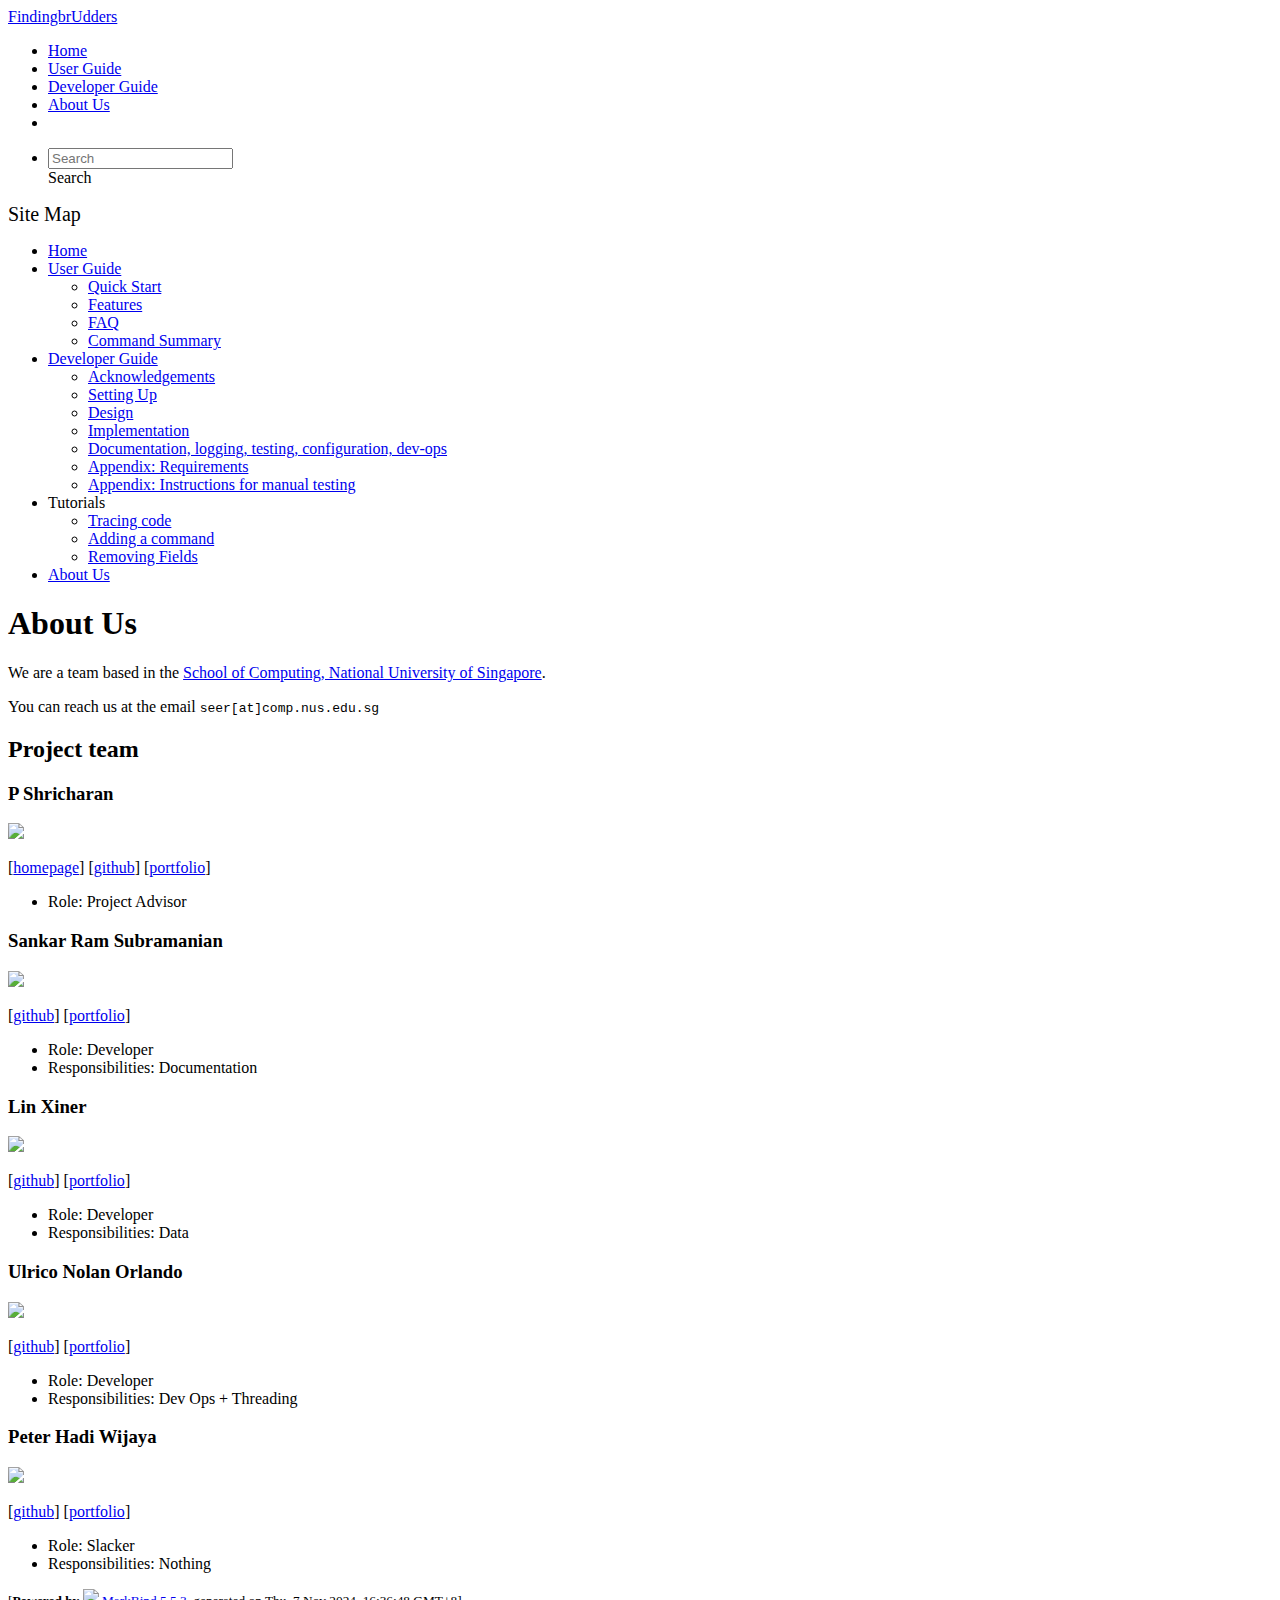
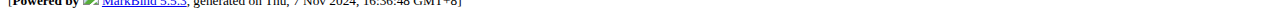
==== AboutUs.html @ 8404627a "deploy: 1d70a791e7fc27157421ce0ff9cf5e7faf358258" ====
<!DOCTYPE html>
<html>
<head>
    <meta charset="utf-8">
    <meta http-equiv="X-UA-Compatible" content="IE=edge">
    <meta name="generator" content="MarkBind 5.5.3">
    <meta name="viewport" content="width=device-width, initial-scale=1"><title>FindingbrUdders - About Us - AddressBook Level-3</title> <link rel="stylesheet" href="/tp/markbind/css/bootstrap.min.css"> <link rel="stylesheet" href="/tp/markbind/fontawesome/css/all.min.css"> <link rel="stylesheet" href="/tp/markbind/glyphicons/css/bootstrap-glyphicons.min.css"><link rel="stylesheet" href="/tp/markbind/css/codeblock-light.min.css"><link rel="stylesheet" href="/tp/markbind/css/markbind.min.css"><link rel="stylesheet" href="/tp/plugins/markbind-plugin-anchors/markbind-plugin-anchors.css"><link rel="stylesheet" href="/tp/plugins/markbind-plugin-tree/markbind-plugin-tree.css">
    
  <link rel="stylesheet" href="/tp/stylesheets/main.css">
<link rel="icon" href="/tp/images/SeEduLogo.png"></head>
<script>
  const baseUrl = '/tp'
</script>
<body >
<div id="app" data-server-rendered="true"><header sticky=""><div data-v-7c0fd418><nav class="navbar navbar-expand-md d-print-none navbar-dark bg-dark" data-v-7c0fd418><div class="container-fluid" data-v-7c0fd418><div class="navbar-left" data-v-7c0fd418><a href="/tp/index.html" title="Home" class="navbar-brand" data-v-7c0fd418>FindingbrUdders</a></div> <div class="navbar-default" data-v-7c0fd418><ul class="navbar-nav me-auto mt-2 mt-lg-0" data-v-7c0fd418> <li data-v-7c0fd418><a href="/tp/index.html" class="nav-link" data-v-7c0fd418>Home</a></li> <li data-v-7c0fd418><a href="/tp/UserGuide.html" class="nav-link" data-v-7c0fd418>User Guide</a></li> <li data-v-7c0fd418><a href="/tp/DeveloperGuide.html" class="nav-link" data-v-7c0fd418>Developer Guide</a></li> <li data-v-7c0fd418><a href="/tp/AboutUs.html" class="nav-link" data-v-7c0fd418>About Us</a></li> <li data-v-7c0fd418><a href="https://github.com/se-edu/addressbook-level3" target="_blank" class="nav-link" data-v-7c0fd418><span data-v-7c0fd418><span aria-hidden="true" class="fab fa-github" data-v-7c0fd418></span></span></a></li></ul></div> <ul class="navbar-nav navbar-right" data-v-7c0fd418><li data-v-7c0fd418><form class="navbar-form" data-v-7c0fd418><div class="dropdown" style="position:relative;" data-v-4f6e9aec><input data-bs-toggle="dropdown" type="text" placeholder="Search" autocomplete="off" value="" class="form-control" data-v-4f6e9aec> <div class="form-control placeholder-div-hidden" data-v-4f6e9aec>
      Search
    </div> <ul class="dropdown-menu search-dropdown-menu dropdown-menu-hidden dropdown-menu-end" data-v-4f6e9aec></ul></div></form></li></ul></div></nav> <div class="lower-navbar-container" style="display:none;" data-v-7c0fd418><!----> <!----></div></div></header> <div id="flex-body"><nav id="site-nav" data-v-e6005420><div class="site-nav-top" data-v-e6005420><div class="fw-bold mb-2" style="font-size:1.25rem;" data-v-e6005420>Site Map</div></div> <div class="nav-component slim-scroll" data-v-e6005420><div class="site-nav-root"><ul class="site-nav-list site-nav-list-root" data-v-e6005420><li data-v-e6005420><div onclick="handleSiteNavClick(this)" class="site-nav-default-list-item site-nav-list-item-0" data-v-e6005420><a href="/tp/index.html" data-v-e6005420>Home</a></div></li> <li data-v-e6005420><div onclick="handleSiteNavClick(this)" class="site-nav-default-list-item site-nav-list-item-0" data-v-e6005420><a href="/tp/UserGuide.html" data-v-e6005420>User Guide</a> <div class="site-nav-dropdown-btn-container" data-v-e6005420><i onclick="handleSiteNavClick(this.parentNode.parentNode, false); event.stopPropagation();" class="site-nav-dropdown-btn-icon site-nav-rotate-icon" data-v-e6005420><span aria-hidden="true" class="glyphicon glyphicon-menu-down" data-v-e6005420></span></i></div></div><ul class="site-nav-dropdown-container site-nav-dropdown-container-open site-nav-list" data-v-e6005420><li data-v-e6005420><div onclick="handleSiteNavClick(this)" class="site-nav-default-list-item site-nav-list-item-1" data-v-e6005420><a href="/tp/UserGuide.html#quick-start" data-v-e6005420>Quick Start</a></div></li> <li data-v-e6005420><div onclick="handleSiteNavClick(this)" class="site-nav-default-list-item site-nav-list-item-1" data-v-e6005420><a href="/tp/UserGuide.html#features" data-v-e6005420>Features</a></div></li> <li data-v-e6005420><div onclick="handleSiteNavClick(this)" class="site-nav-default-list-item site-nav-list-item-1" data-v-e6005420><a href="/tp/UserGuide.html#faq" data-v-e6005420>FAQ</a></div></li> <li data-v-e6005420><div onclick="handleSiteNavClick(this)" class="site-nav-default-list-item site-nav-list-item-1" data-v-e6005420><a href="/tp/UserGuide.html#faq" data-v-e6005420>Command Summary</a></div></li></ul></li> <li data-v-e6005420><div onclick="handleSiteNavClick(this)" class="site-nav-default-list-item site-nav-list-item-0" data-v-e6005420><a href="/tp/DeveloperGuide.html" data-v-e6005420>Developer Guide</a> <div class="site-nav-dropdown-btn-container" data-v-e6005420><i onclick="handleSiteNavClick(this.parentNode.parentNode, false); event.stopPropagation();" class="site-nav-dropdown-btn-icon site-nav-rotate-icon" data-v-e6005420><span aria-hidden="true" class="glyphicon glyphicon-menu-down" data-v-e6005420></span></i></div></div><ul class="site-nav-dropdown-container site-nav-dropdown-container-open site-nav-list" data-v-e6005420><li data-v-e6005420><div onclick="handleSiteNavClick(this)" class="site-nav-default-list-item site-nav-list-item-1" data-v-e6005420><a href="/tp/DeveloperGuide.html#acknowledgements" data-v-e6005420>Acknowledgements</a></div></li> <li data-v-e6005420><div onclick="handleSiteNavClick(this)" class="site-nav-default-list-item site-nav-list-item-1" data-v-e6005420><a href="/tp/DeveloperGuide.html#setting-up-getting-started" data-v-e6005420>Setting Up</a></div></li> <li data-v-e6005420><div onclick="handleSiteNavClick(this)" class="site-nav-default-list-item site-nav-list-item-1" data-v-e6005420><a href="/tp/DeveloperGuide.html#design" data-v-e6005420>Design</a></div></li> <li data-v-e6005420><div onclick="handleSiteNavClick(this)" class="site-nav-default-list-item site-nav-list-item-1" data-v-e6005420><a href="/tp/DeveloperGuide.html#implementation" data-v-e6005420>Implementation</a></div></li> <li data-v-e6005420><div onclick="handleSiteNavClick(this)" class="site-nav-default-list-item site-nav-list-item-1" data-v-e6005420><a href="/tp/DeveloperGuide.html#documentation-logging-testing-configuration-dev-ops" data-v-e6005420>Documentation, logging, testing, configuration, dev-ops</a></div></li> <li data-v-e6005420><div onclick="handleSiteNavClick(this)" class="site-nav-default-list-item site-nav-list-item-1" data-v-e6005420><a href="/tp/DeveloperGuide.html#appendix-requirements" data-v-e6005420>Appendix: Requirements</a></div></li> <li data-v-e6005420><div onclick="handleSiteNavClick(this)" class="site-nav-default-list-item site-nav-list-item-1" data-v-e6005420><a href="/tp/DeveloperGuide.html#appendix-instructions-for-manual-testing" data-v-e6005420>Appendix: Instructions for manual testing</a></div></li></ul></li> <li data-v-e6005420><div onclick="handleSiteNavClick(this)" class="site-nav-default-list-item site-nav-list-item-0" data-v-e6005420>Tutorials

<div class="site-nav-dropdown-btn-container" data-v-e6005420><i onclick="handleSiteNavClick(this.parentNode.parentNode, false); event.stopPropagation();" class="site-nav-dropdown-btn-icon" data-v-e6005420><span aria-hidden="true" class="glyphicon glyphicon-menu-down" data-v-e6005420></span></i></div></div><ul class="site-nav-dropdown-container site-nav-list" data-v-e6005420><li data-v-e6005420><div onclick="handleSiteNavClick(this)" class="site-nav-default-list-item site-nav-list-item-1" data-v-e6005420><a href="/tp/tutorials/TracingCode.html" data-v-e6005420>Tracing code</a></div></li> <li data-v-e6005420><div onclick="handleSiteNavClick(this)" class="site-nav-default-list-item site-nav-list-item-1" data-v-e6005420><a href="/tp/tutorials/AddRemark.html" data-v-e6005420>Adding a command</a></div></li> <li data-v-e6005420><div onclick="handleSiteNavClick(this)" class="site-nav-default-list-item site-nav-list-item-1" data-v-e6005420><a href="/tp/tutorials/RemovingFields.html" data-v-e6005420>Removing Fields</a></div></li></ul></li> <li data-v-e6005420><div onclick="handleSiteNavClick(this)" class="site-nav-default-list-item site-nav-list-item-0" data-v-e6005420><a href="/tp/AboutUs.html" data-v-e6005420>About Us</a></div></li> <!----></ul></div></div> <!----></nav> <div id="content-wrapper"><h1 id="about-us">About Us<a href="#about-us" onclick="event.stopPropagation()" class="fa fa-anchor"></a></h1> <p>We are a team based in the <a href="http://www.comp.nus.edu.sg">School of Computing, National University of Singapore</a>.</p> <p>You can reach us at the email <code class="hljs inline no-lang">seer[at]comp.nus.edu.sg</code></p> <h2 id="project-team">Project team<a href="#project-team" onclick="event.stopPropagation()" class="fa fa-anchor"></a></h2> <h3 id="p-shricharan">P Shricharan<a href="#p-shricharan" onclick="event.stopPropagation()" class="fa fa-anchor"></a></h3> <img src="/tp/images/psh12320.png" width="200px"> <p>[<a href="http://www.comp.nus.edu.sg/~damithch">homepage</a>]
[<a href="https://github.com/psh12320">github</a>]
[<a href="/tp/team/AboutUs.html">portfolio</a>]</p> <ul><li>Role: Project Advisor</li></ul> <h3 id="sankar-ram-subramanian">Sankar Ram Subramanian<a href="#sankar-ram-subramanian" onclick="event.stopPropagation()" class="fa fa-anchor"></a></h3> <img src="/tp/images/marraknas.png" width="200px"> <p>[<a href="http://github.com/marraknas">github</a>]
[<a href="/tp/team/johndoe.html">portfolio</a>]</p> <ul><li>Role: Developer</li> <li>Responsibilities: Documentation</li></ul> <h3 id="lin-xiner">Lin Xiner<a href="#lin-xiner" onclick="event.stopPropagation()" class="fa fa-anchor"></a></h3> <img src="/tp/images/xinghuajulia.png" width="200px"> <p>[<a href="http://github.com/xinghuajulia">github</a>] [<a href="/tp/team/johndoe.html">portfolio</a>]</p> <ul><li>Role: Developer</li> <li>Responsibilities: Data</li></ul> <h3 id="ulrico-nolan-orlando">Ulrico Nolan Orlando<a href="#ulrico-nolan-orlando" onclick="event.stopPropagation()" class="fa fa-anchor"></a></h3> <img src="/tp/images/ulricolo7.png" width="200px"> <p>[<a href="http://github.com/ulricolo7">github</a>]
[<a href="/tp/team/johndoe.html">portfolio</a>]</p> <ul><li>Role: Developer</li> <li>Responsibilities: Dev Ops + Threading</li></ul> <h3 id="peter-hadi-wijaya">Peter Hadi Wijaya<a href="#peter-hadi-wijaya" onclick="event.stopPropagation()" class="fa fa-anchor"></a></h3> <img src="/tp/images/peterhw963.png" width="200px"> <p>[<a href="http://github.com/PeterHW963">github</a>]
[<a href="/tp/team/johndoe.html">portfolio</a>]</p> <ul><li>Role: Slacker</li> <li>Responsibilities: Nothing</li></ul></div> <nav id="page-nav" data-v-e6005420><div class="nav-component slim-scroll" data-v-e6005420></div> <!----></nav> <div aria-hidden="true" class="scroll-top-button fa-lg d-print-none" style="display:none;bottom:2%;right:2%;position:fixed;"><i class="fas fa-arrow-circle-up"></i></div></div> <footer><div class="text-center"><small>[<span><strong>Powered by</strong></span> <img src="https://markbind.org/favicon.ico" width="30"> <a href="https://markbind.org/">MarkBind 5.5.3</a>, generated on Thu, 7 Nov 2024, 16:36:48 GMT+8]</small></div></footer></div>
</body><script src="/tp/markbind/js/bootstrap-utility.min.js"></script>
<script src="/tp/markbind/js/polyfill.min.js"></script>
<script src="/tp/markbind/js/vue.min.js"></script>
<script src="/tp/markbind/js/markbind.min.js"></script>
<script src="AboutUs.page-vue-render.js"></script>
<script>
  MarkBind.setupWithSearch()
</script>
</html>
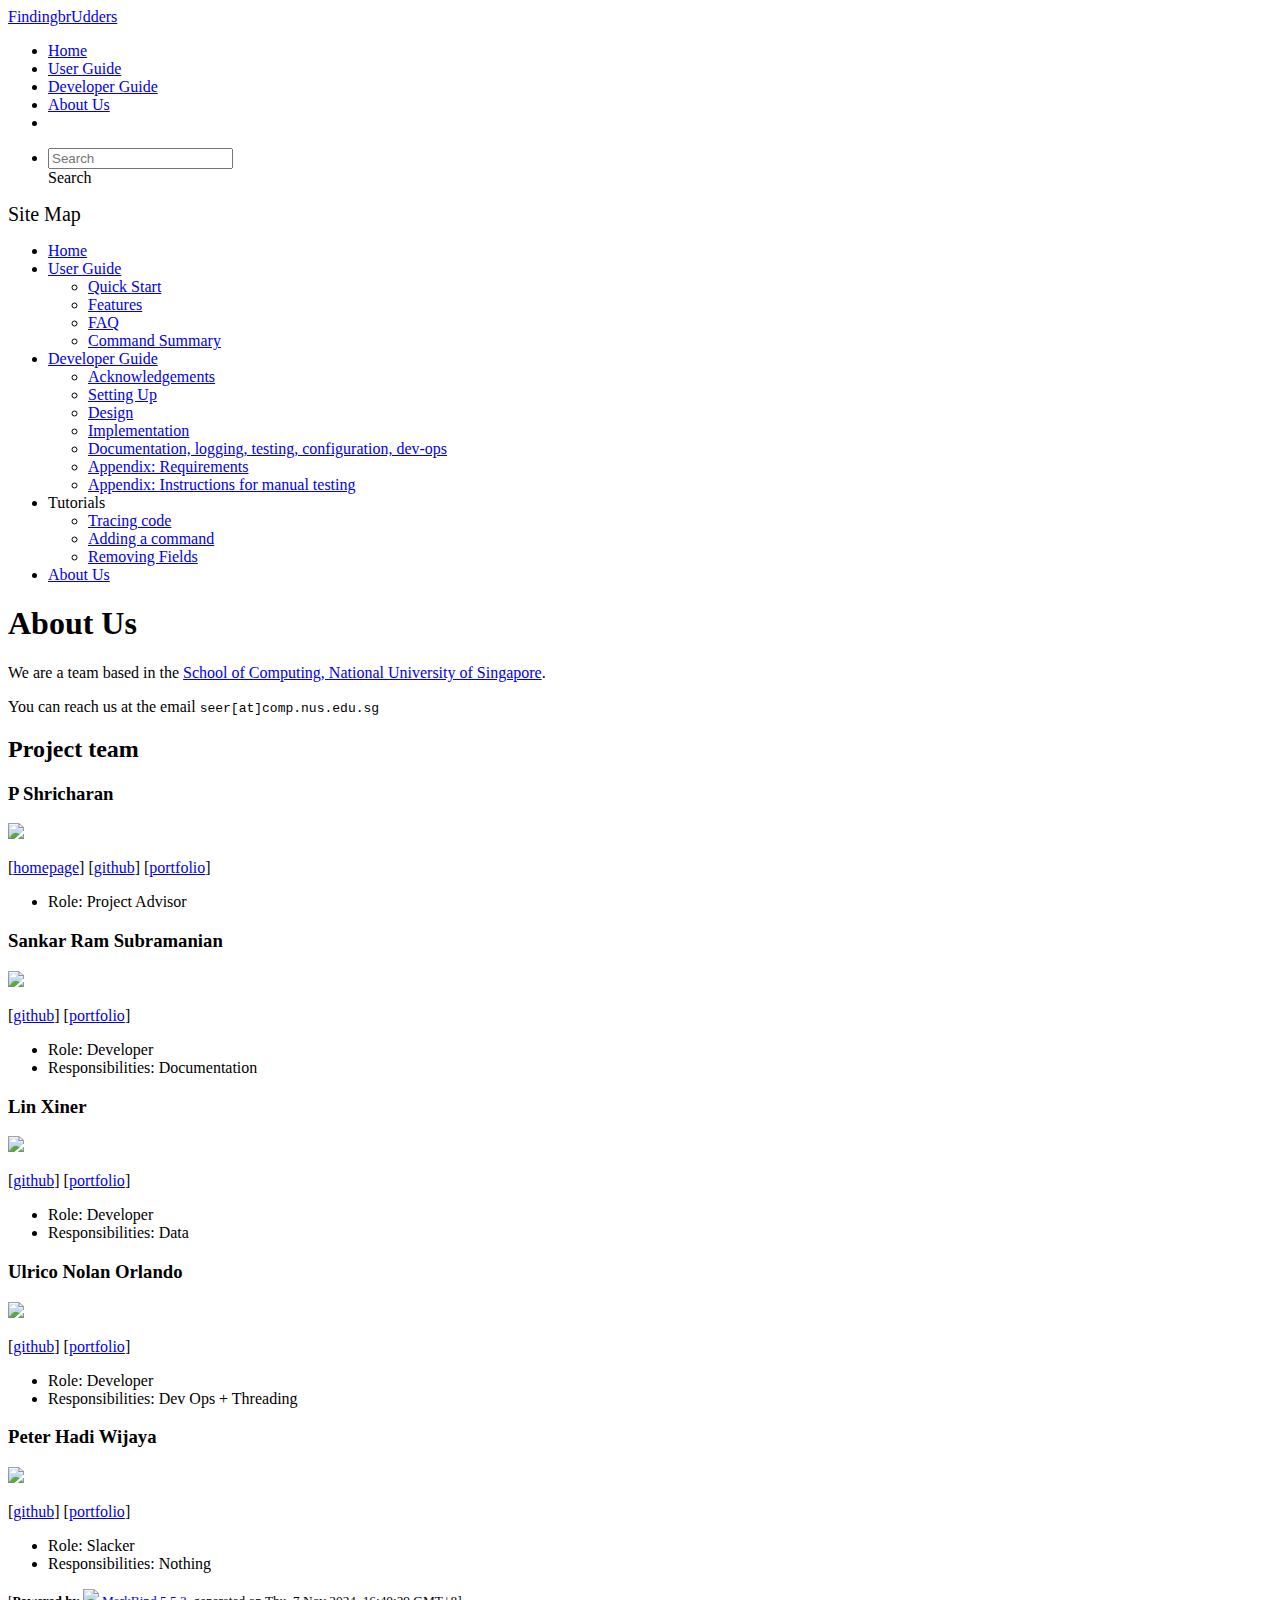
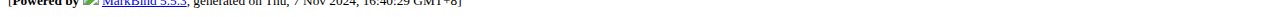
==== commit 2fe03912: "deploy: 0ceb09a68f4756de3b5bb49760ec91eae0ab76b5" ====
--- a/AboutUs.html
+++ b/AboutUs.html
@@ -21,7 +21,7 @@
 [<a href="/tp/team/AboutUs.html">portfolio</a>]</p> <ul><li>Role: Project Advisor</li></ul> <h3 id="sankar-ram-subramanian">Sankar Ram Subramanian<a href="#sankar-ram-subramanian" onclick="event.stopPropagation()" class="fa fa-anchor"></a></h3> <img src="/tp/images/marraknas.png" width="200px"> <p>[<a href="http://github.com/marraknas">github</a>]
 [<a href="/tp/team/johndoe.html">portfolio</a>]</p> <ul><li>Role: Developer</li> <li>Responsibilities: Documentation</li></ul> <h3 id="lin-xiner">Lin Xiner<a href="#lin-xiner" onclick="event.stopPropagation()" class="fa fa-anchor"></a></h3> <img src="/tp/images/xinghuajulia.png" width="200px"> <p>[<a href="http://github.com/xinghuajulia">github</a>] [<a href="/tp/team/johndoe.html">portfolio</a>]</p> <ul><li>Role: Developer</li> <li>Responsibilities: Data</li></ul> <h3 id="ulrico-nolan-orlando">Ulrico Nolan Orlando<a href="#ulrico-nolan-orlando" onclick="event.stopPropagation()" class="fa fa-anchor"></a></h3> <img src="/tp/images/ulricolo7.png" width="200px"> <p>[<a href="http://github.com/ulricolo7">github</a>]
 [<a href="/tp/team/johndoe.html">portfolio</a>]</p> <ul><li>Role: Developer</li> <li>Responsibilities: Dev Ops + Threading</li></ul> <h3 id="peter-hadi-wijaya">Peter Hadi Wijaya<a href="#peter-hadi-wijaya" onclick="event.stopPropagation()" class="fa fa-anchor"></a></h3> <img src="/tp/images/peterhw963.png" width="200px"> <p>[<a href="http://github.com/PeterHW963">github</a>]
-[<a href="/tp/team/johndoe.html">portfolio</a>]</p> <ul><li>Role: Slacker</li> <li>Responsibilities: Nothing</li></ul></div> <nav id="page-nav" data-v-e6005420><div class="nav-component slim-scroll" data-v-e6005420></div> <!----></nav> <div aria-hidden="true" class="scroll-top-button fa-lg d-print-none" style="display:none;bottom:2%;right:2%;position:fixed;"><i class="fas fa-arrow-circle-up"></i></div></div> <footer><div class="text-center"><small>[<span><strong>Powered by</strong></span> <img src="https://markbind.org/favicon.ico" width="30"> <a href="https://markbind.org/">MarkBind 5.5.3</a>, generated on Thu, 7 Nov 2024, 16:36:48 GMT+8]</small></div></footer></div>
+[<a href="/tp/team/johndoe.html">portfolio</a>]</p> <ul><li>Role: Slacker</li> <li>Responsibilities: Nothing</li></ul></div> <nav id="page-nav" data-v-e6005420><div class="nav-component slim-scroll" data-v-e6005420></div> <!----></nav> <div aria-hidden="true" class="scroll-top-button fa-lg d-print-none" style="display:none;bottom:2%;right:2%;position:fixed;"><i class="fas fa-arrow-circle-up"></i></div></div> <footer><div class="text-center"><small>[<span><strong>Powered by</strong></span> <img src="https://markbind.org/favicon.ico" width="30"> <a href="https://markbind.org/">MarkBind 5.5.3</a>, generated on Thu, 7 Nov 2024, 16:40:29 GMT+8]</small></div></footer></div>
 </body><script src="/tp/markbind/js/bootstrap-utility.min.js"></script>
 <script src="/tp/markbind/js/polyfill.min.js"></script>
 <script src="/tp/markbind/js/vue.min.js"></script>
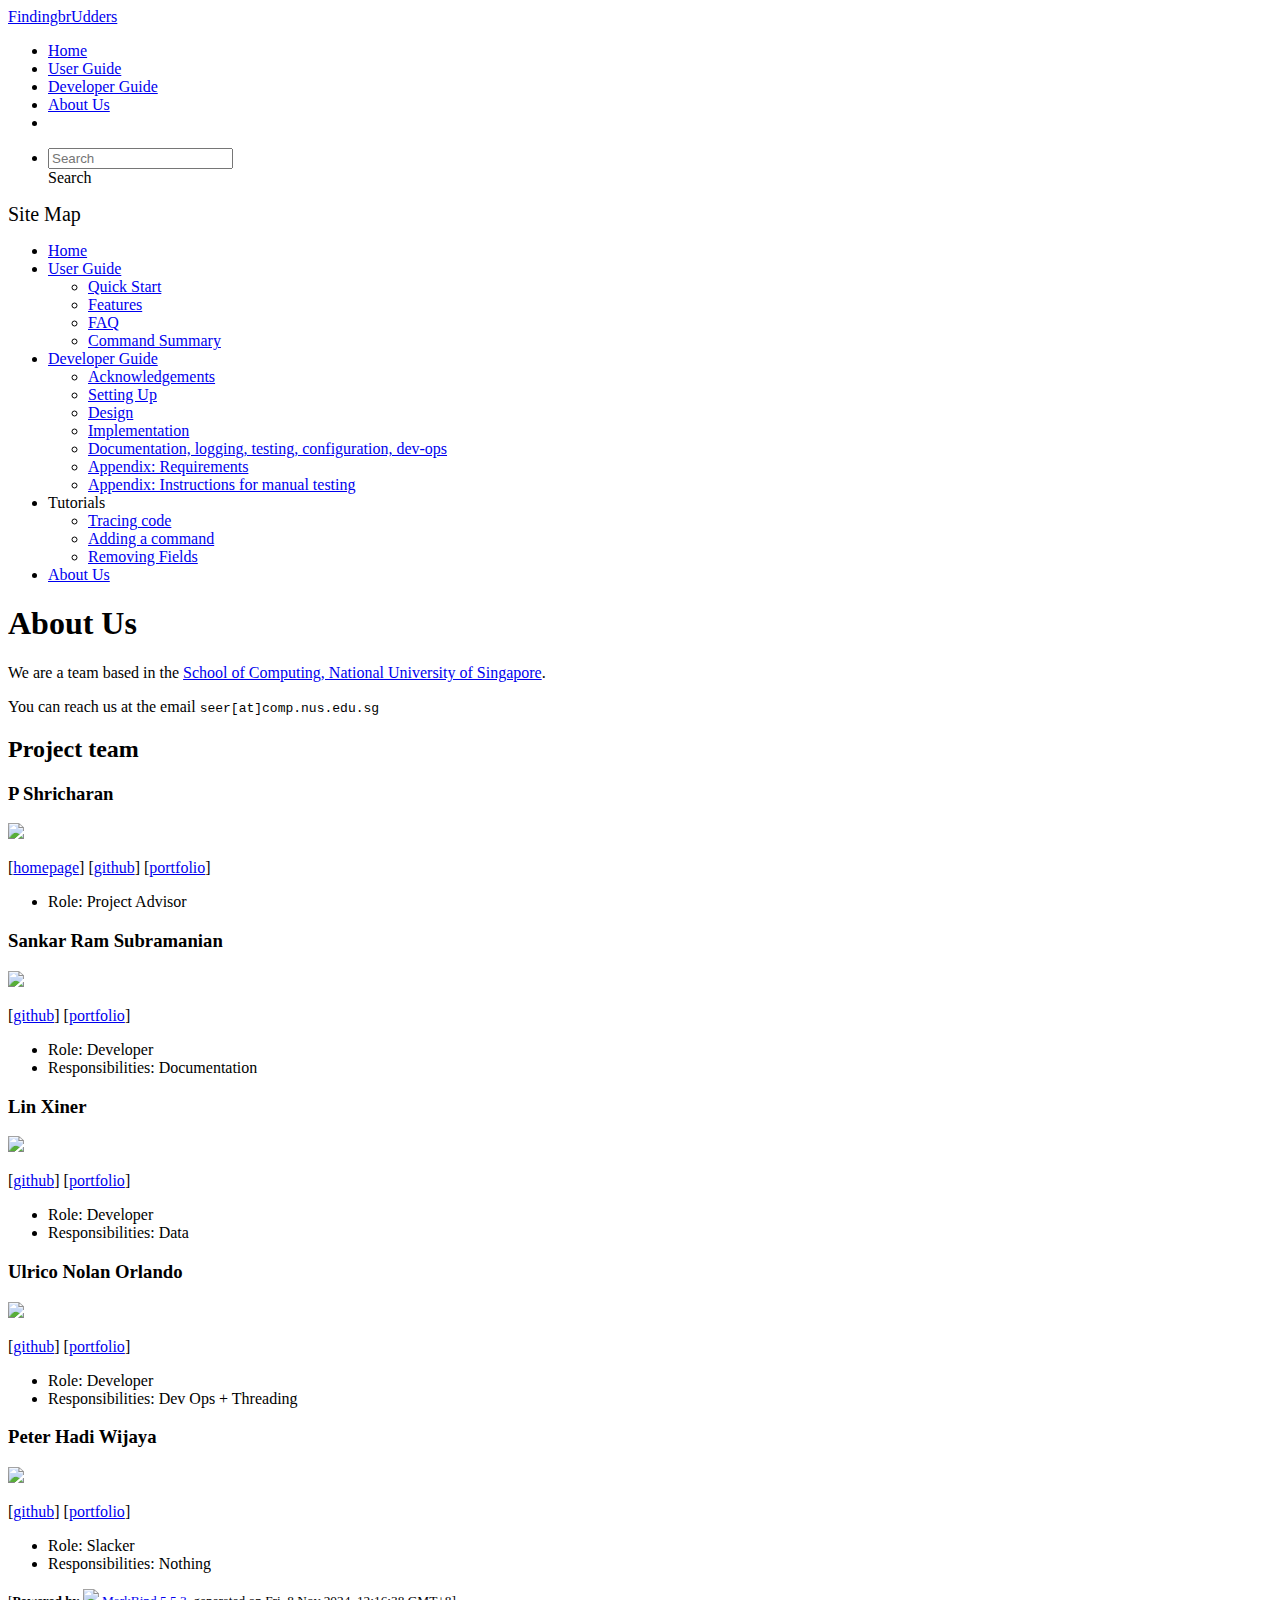
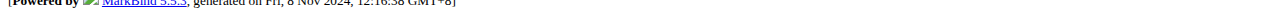
==== commit dc36d1ba: "deploy: 892d8e6a4ec385f503220ad2afd5d950446317bc" ====
--- a/AboutUs.html
+++ b/AboutUs.html
@@ -21,7 +21,7 @@
 [<a href="/tp/team/AboutUs.html">portfolio</a>]</p> <ul><li>Role: Project Advisor</li></ul> <h3 id="sankar-ram-subramanian">Sankar Ram Subramanian<a href="#sankar-ram-subramanian" onclick="event.stopPropagation()" class="fa fa-anchor"></a></h3> <img src="/tp/images/marraknas.png" width="200px"> <p>[<a href="http://github.com/marraknas">github</a>]
 [<a href="/tp/team/johndoe.html">portfolio</a>]</p> <ul><li>Role: Developer</li> <li>Responsibilities: Documentation</li></ul> <h3 id="lin-xiner">Lin Xiner<a href="#lin-xiner" onclick="event.stopPropagation()" class="fa fa-anchor"></a></h3> <img src="/tp/images/xinghuajulia.png" width="200px"> <p>[<a href="http://github.com/xinghuajulia">github</a>] [<a href="/tp/team/johndoe.html">portfolio</a>]</p> <ul><li>Role: Developer</li> <li>Responsibilities: Data</li></ul> <h3 id="ulrico-nolan-orlando">Ulrico Nolan Orlando<a href="#ulrico-nolan-orlando" onclick="event.stopPropagation()" class="fa fa-anchor"></a></h3> <img src="/tp/images/ulricolo7.png" width="200px"> <p>[<a href="http://github.com/ulricolo7">github</a>]
 [<a href="/tp/team/johndoe.html">portfolio</a>]</p> <ul><li>Role: Developer</li> <li>Responsibilities: Dev Ops + Threading</li></ul> <h3 id="peter-hadi-wijaya">Peter Hadi Wijaya<a href="#peter-hadi-wijaya" onclick="event.stopPropagation()" class="fa fa-anchor"></a></h3> <img src="/tp/images/peterhw963.png" width="200px"> <p>[<a href="http://github.com/PeterHW963">github</a>]
-[<a href="/tp/team/johndoe.html">portfolio</a>]</p> <ul><li>Role: Slacker</li> <li>Responsibilities: Nothing</li></ul></div> <nav id="page-nav" data-v-e6005420><div class="nav-component slim-scroll" data-v-e6005420></div> <!----></nav> <div aria-hidden="true" class="scroll-top-button fa-lg d-print-none" style="display:none;bottom:2%;right:2%;position:fixed;"><i class="fas fa-arrow-circle-up"></i></div></div> <footer><div class="text-center"><small>[<span><strong>Powered by</strong></span> <img src="https://markbind.org/favicon.ico" width="30"> <a href="https://markbind.org/">MarkBind 5.5.3</a>, generated on Thu, 7 Nov 2024, 16:40:29 GMT+8]</small></div></footer></div>
+[<a href="/tp/team/johndoe.html">portfolio</a>]</p> <ul><li>Role: Slacker</li> <li>Responsibilities: Nothing</li></ul></div> <nav id="page-nav" data-v-e6005420><div class="nav-component slim-scroll" data-v-e6005420></div> <!----></nav> <div aria-hidden="true" class="scroll-top-button fa-lg d-print-none" style="display:none;bottom:2%;right:2%;position:fixed;"><i class="fas fa-arrow-circle-up"></i></div></div> <footer><div class="text-center"><small>[<span><strong>Powered by</strong></span> <img src="https://markbind.org/favicon.ico" width="30"> <a href="https://markbind.org/">MarkBind 5.5.3</a>, generated on Fri, 8 Nov 2024, 12:16:38 GMT+8]</small></div></footer></div>
 </body><script src="/tp/markbind/js/bootstrap-utility.min.js"></script>
 <script src="/tp/markbind/js/polyfill.min.js"></script>
 <script src="/tp/markbind/js/vue.min.js"></script>
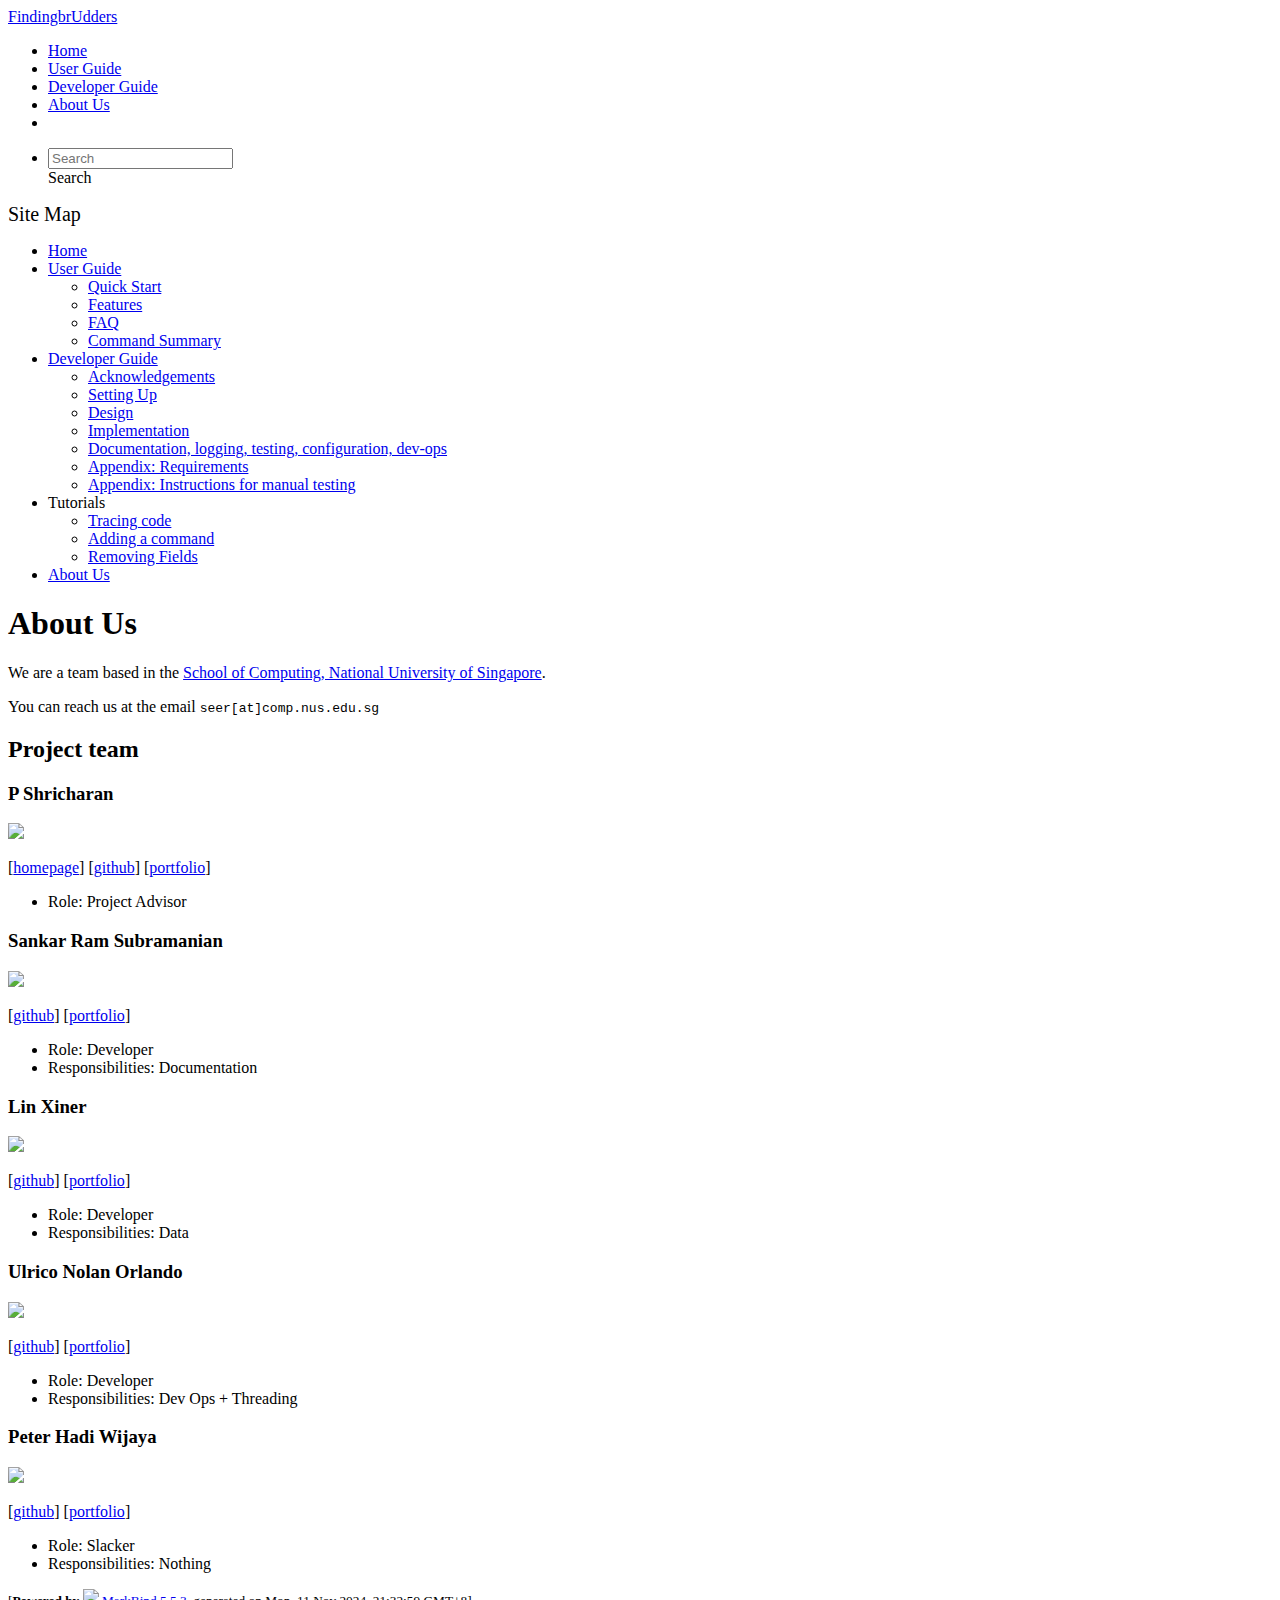
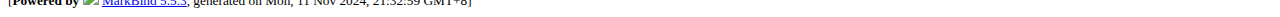
==== commit 70051335: "deploy: 7dd2865539ba89b2710ec96582f7c2ff9dd7d784" ====
--- a/AboutUs.html
+++ b/AboutUs.html
@@ -21,7 +21,7 @@
 [<a href="/tp/team/AboutUs.html">portfolio</a>]</p> <ul><li>Role: Project Advisor</li></ul> <h3 id="sankar-ram-subramanian">Sankar Ram Subramanian<a href="#sankar-ram-subramanian" onclick="event.stopPropagation()" class="fa fa-anchor"></a></h3> <img src="/tp/images/marraknas.png" width="200px"> <p>[<a href="http://github.com/marraknas">github</a>]
 [<a href="/tp/team/johndoe.html">portfolio</a>]</p> <ul><li>Role: Developer</li> <li>Responsibilities: Documentation</li></ul> <h3 id="lin-xiner">Lin Xiner<a href="#lin-xiner" onclick="event.stopPropagation()" class="fa fa-anchor"></a></h3> <img src="/tp/images/xinghuajulia.png" width="200px"> <p>[<a href="http://github.com/xinghuajulia">github</a>] [<a href="/tp/team/johndoe.html">portfolio</a>]</p> <ul><li>Role: Developer</li> <li>Responsibilities: Data</li></ul> <h3 id="ulrico-nolan-orlando">Ulrico Nolan Orlando<a href="#ulrico-nolan-orlando" onclick="event.stopPropagation()" class="fa fa-anchor"></a></h3> <img src="/tp/images/ulricolo7.png" width="200px"> <p>[<a href="http://github.com/ulricolo7">github</a>]
 [<a href="/tp/team/johndoe.html">portfolio</a>]</p> <ul><li>Role: Developer</li> <li>Responsibilities: Dev Ops + Threading</li></ul> <h3 id="peter-hadi-wijaya">Peter Hadi Wijaya<a href="#peter-hadi-wijaya" onclick="event.stopPropagation()" class="fa fa-anchor"></a></h3> <img src="/tp/images/peterhw963.png" width="200px"> <p>[<a href="http://github.com/PeterHW963">github</a>]
-[<a href="/tp/team/johndoe.html">portfolio</a>]</p> <ul><li>Role: Slacker</li> <li>Responsibilities: Nothing</li></ul></div> <nav id="page-nav" data-v-e6005420><div class="nav-component slim-scroll" data-v-e6005420></div> <!----></nav> <div aria-hidden="true" class="scroll-top-button fa-lg d-print-none" style="display:none;bottom:2%;right:2%;position:fixed;"><i class="fas fa-arrow-circle-up"></i></div></div> <footer><div class="text-center"><small>[<span><strong>Powered by</strong></span> <img src="https://markbind.org/favicon.ico" width="30"> <a href="https://markbind.org/">MarkBind 5.5.3</a>, generated on Fri, 8 Nov 2024, 12:16:38 GMT+8]</small></div></footer></div>
+[<a href="/tp/team/johndoe.html">portfolio</a>]</p> <ul><li>Role: Slacker</li> <li>Responsibilities: Nothing</li></ul></div> <nav id="page-nav" data-v-e6005420><div class="nav-component slim-scroll" data-v-e6005420></div> <!----></nav> <div aria-hidden="true" class="scroll-top-button fa-lg d-print-none" style="display:none;bottom:2%;right:2%;position:fixed;"><i class="fas fa-arrow-circle-up"></i></div></div> <footer><div class="text-center"><small>[<span><strong>Powered by</strong></span> <img src="https://markbind.org/favicon.ico" width="30"> <a href="https://markbind.org/">MarkBind 5.5.3</a>, generated on Mon, 11 Nov 2024, 21:32:59 GMT+8]</small></div></footer></div>
 </body><script src="/tp/markbind/js/bootstrap-utility.min.js"></script>
 <script src="/tp/markbind/js/polyfill.min.js"></script>
 <script src="/tp/markbind/js/vue.min.js"></script>
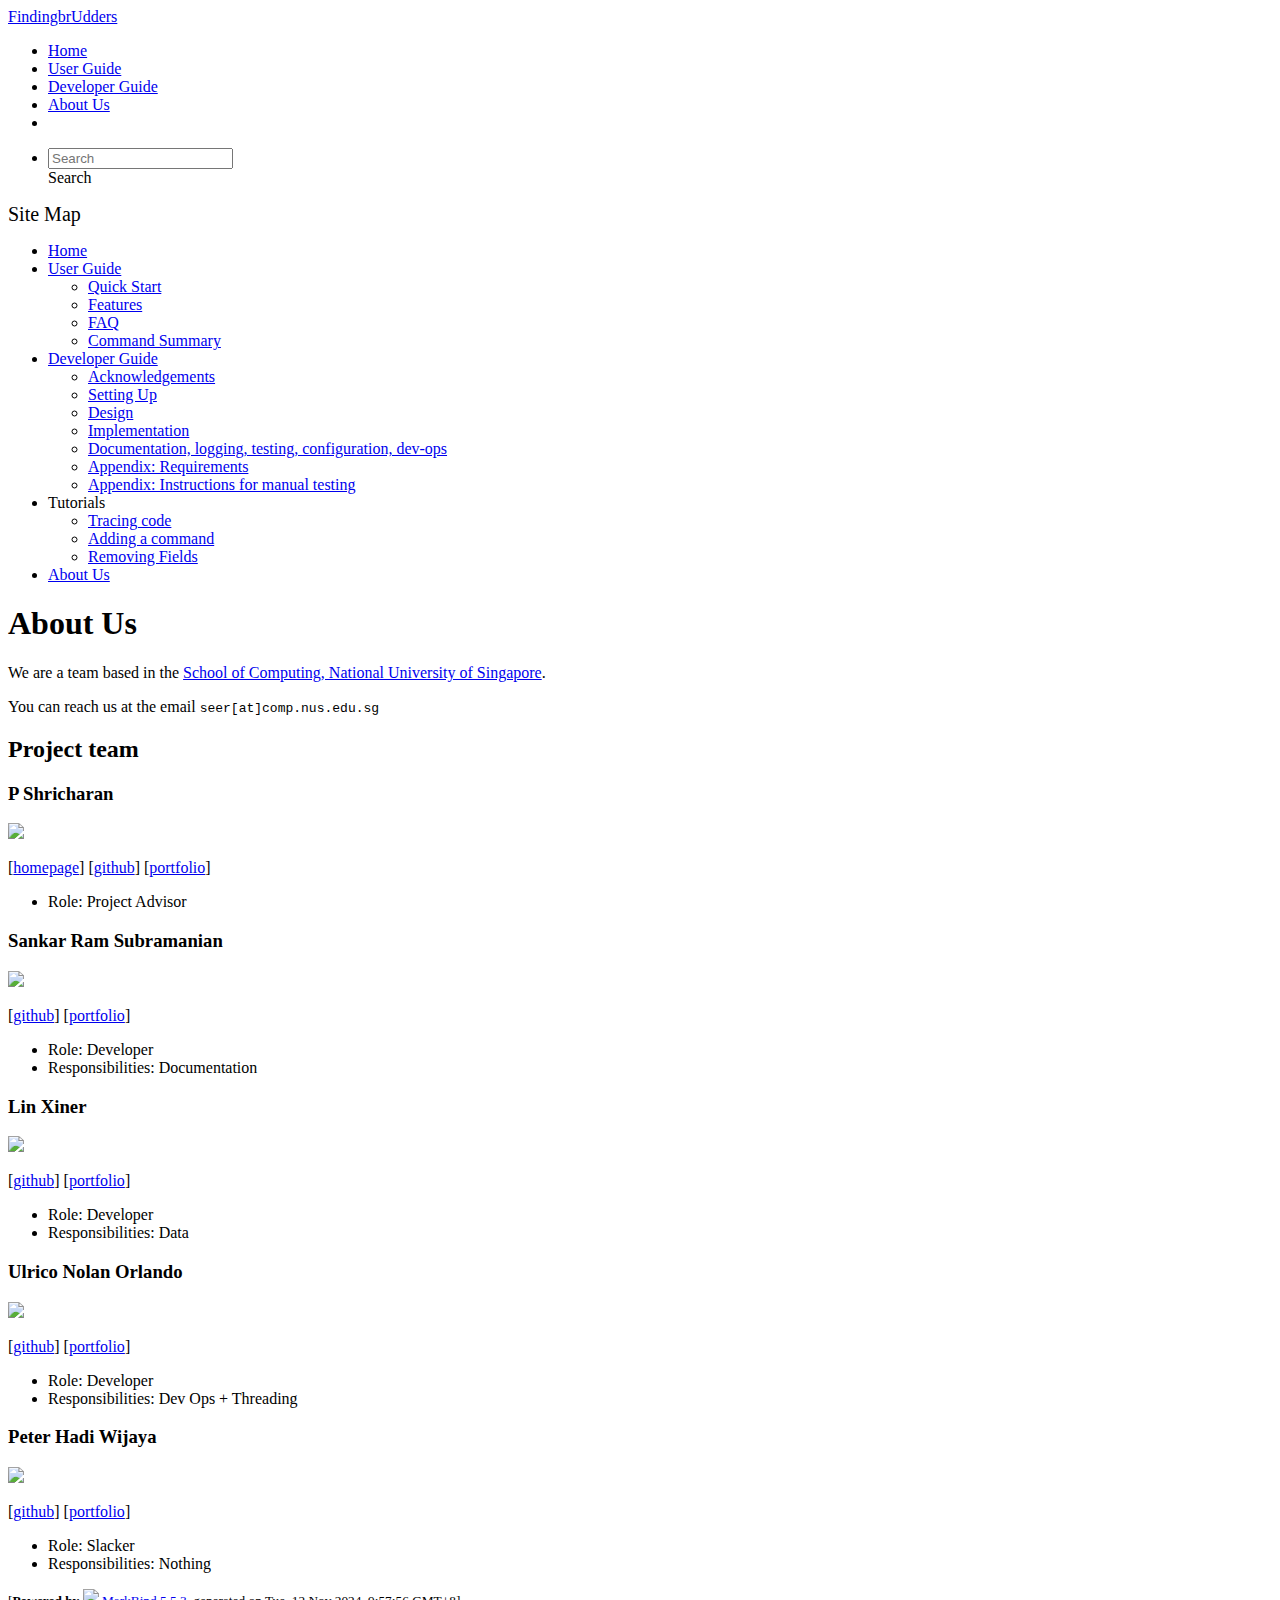
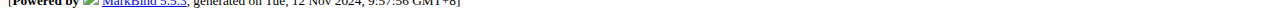
==== commit c3a4b317: "deploy: 0d479159de330896898994aacc70ec72d410c84b" ====
--- a/AboutUs.html
+++ b/AboutUs.html
@@ -21,7 +21,7 @@
 [<a href="/tp/team/AboutUs.html">portfolio</a>]</p> <ul><li>Role: Project Advisor</li></ul> <h3 id="sankar-ram-subramanian">Sankar Ram Subramanian<a href="#sankar-ram-subramanian" onclick="event.stopPropagation()" class="fa fa-anchor"></a></h3> <img src="/tp/images/marraknas.png" width="200px"> <p>[<a href="http://github.com/marraknas">github</a>]
 [<a href="/tp/team/johndoe.html">portfolio</a>]</p> <ul><li>Role: Developer</li> <li>Responsibilities: Documentation</li></ul> <h3 id="lin-xiner">Lin Xiner<a href="#lin-xiner" onclick="event.stopPropagation()" class="fa fa-anchor"></a></h3> <img src="/tp/images/xinghuajulia.png" width="200px"> <p>[<a href="http://github.com/xinghuajulia">github</a>] [<a href="/tp/team/johndoe.html">portfolio</a>]</p> <ul><li>Role: Developer</li> <li>Responsibilities: Data</li></ul> <h3 id="ulrico-nolan-orlando">Ulrico Nolan Orlando<a href="#ulrico-nolan-orlando" onclick="event.stopPropagation()" class="fa fa-anchor"></a></h3> <img src="/tp/images/ulricolo7.png" width="200px"> <p>[<a href="http://github.com/ulricolo7">github</a>]
 [<a href="/tp/team/johndoe.html">portfolio</a>]</p> <ul><li>Role: Developer</li> <li>Responsibilities: Dev Ops + Threading</li></ul> <h3 id="peter-hadi-wijaya">Peter Hadi Wijaya<a href="#peter-hadi-wijaya" onclick="event.stopPropagation()" class="fa fa-anchor"></a></h3> <img src="/tp/images/peterhw963.png" width="200px"> <p>[<a href="http://github.com/PeterHW963">github</a>]
-[<a href="/tp/team/johndoe.html">portfolio</a>]</p> <ul><li>Role: Slacker</li> <li>Responsibilities: Nothing</li></ul></div> <nav id="page-nav" data-v-e6005420><div class="nav-component slim-scroll" data-v-e6005420></div> <!----></nav> <div aria-hidden="true" class="scroll-top-button fa-lg d-print-none" style="display:none;bottom:2%;right:2%;position:fixed;"><i class="fas fa-arrow-circle-up"></i></div></div> <footer><div class="text-center"><small>[<span><strong>Powered by</strong></span> <img src="https://markbind.org/favicon.ico" width="30"> <a href="https://markbind.org/">MarkBind 5.5.3</a>, generated on Mon, 11 Nov 2024, 21:32:59 GMT+8]</small></div></footer></div>
+[<a href="/tp/team/johndoe.html">portfolio</a>]</p> <ul><li>Role: Slacker</li> <li>Responsibilities: Nothing</li></ul></div> <nav id="page-nav" data-v-e6005420><div class="nav-component slim-scroll" data-v-e6005420></div> <!----></nav> <div aria-hidden="true" class="scroll-top-button fa-lg d-print-none" style="display:none;bottom:2%;right:2%;position:fixed;"><i class="fas fa-arrow-circle-up"></i></div></div> <footer><div class="text-center"><small>[<span><strong>Powered by</strong></span> <img src="https://markbind.org/favicon.ico" width="30"> <a href="https://markbind.org/">MarkBind 5.5.3</a>, generated on Tue, 12 Nov 2024, 9:57:56 GMT+8]</small></div></footer></div>
 </body><script src="/tp/markbind/js/bootstrap-utility.min.js"></script>
 <script src="/tp/markbind/js/polyfill.min.js"></script>
 <script src="/tp/markbind/js/vue.min.js"></script>
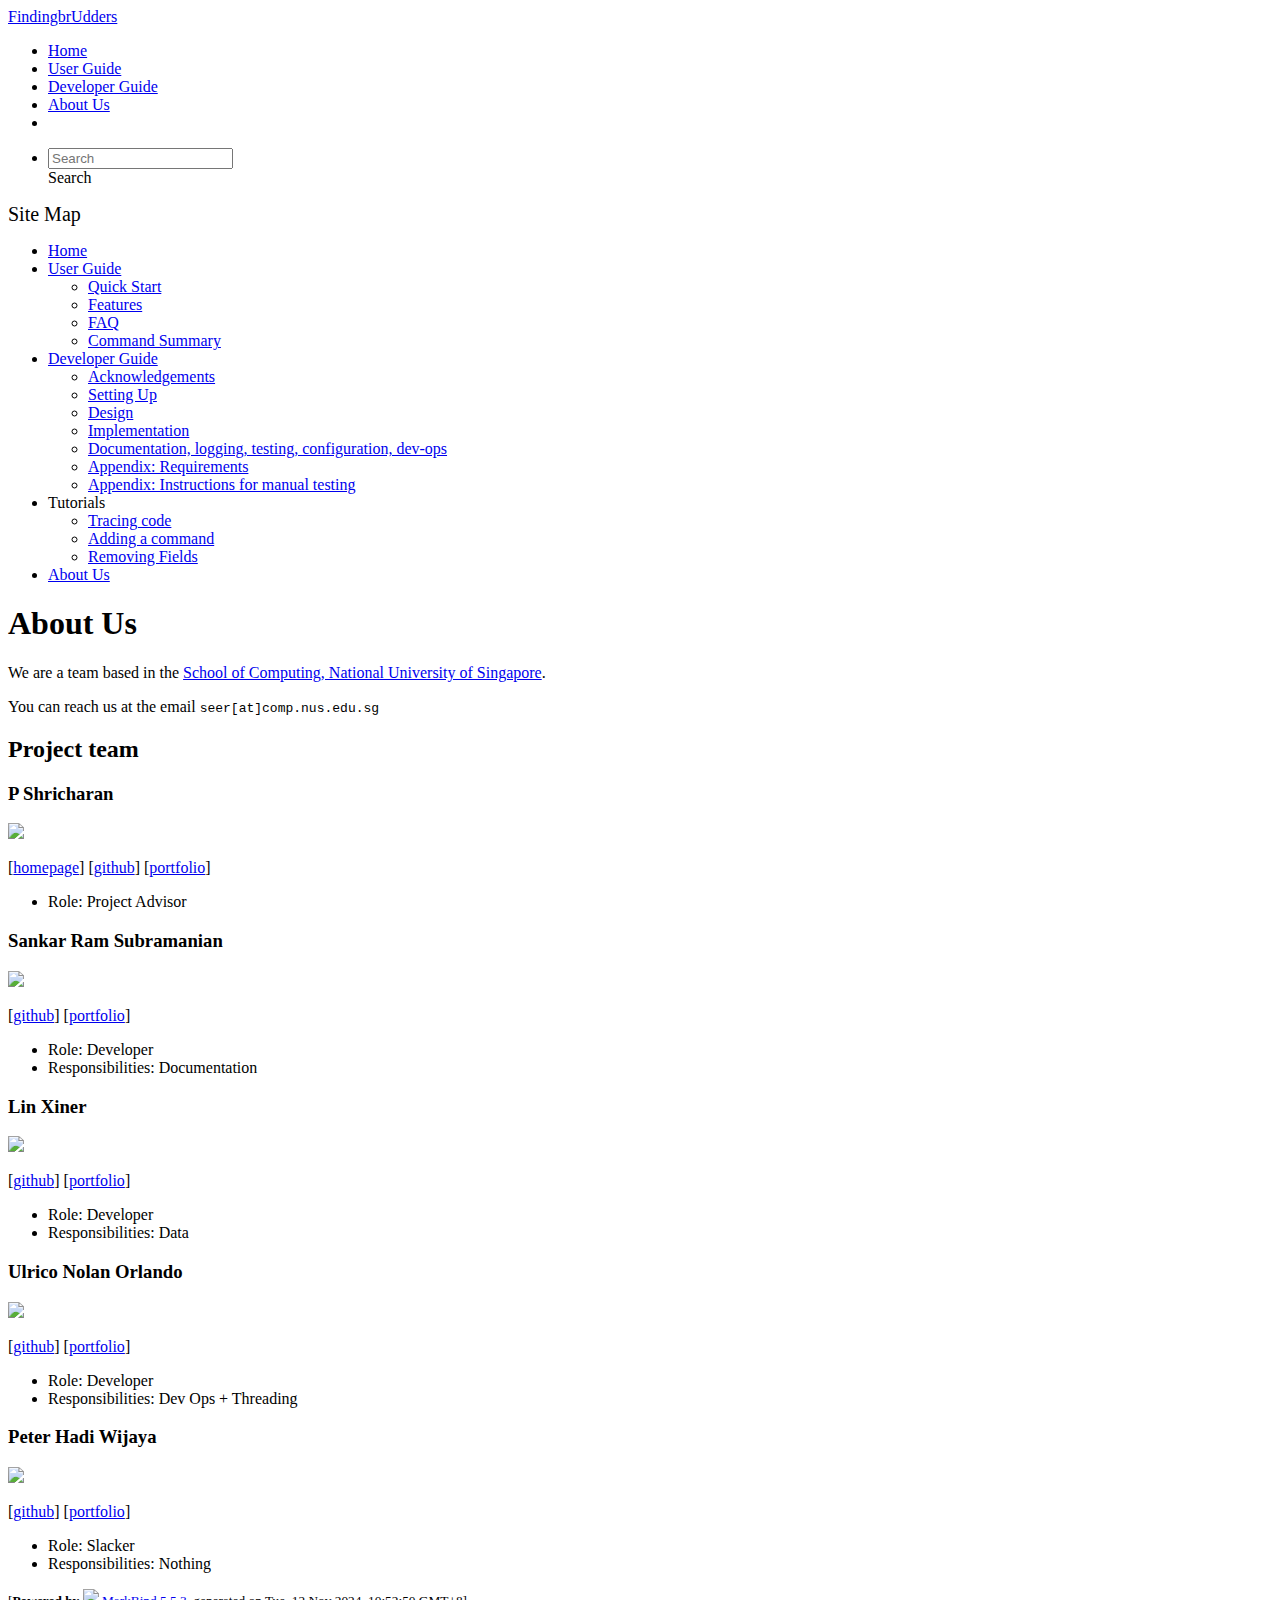
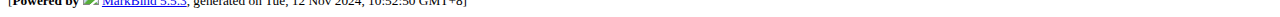
==== commit 2576106c: "deploy: cab7b5addc8ad1472b09cb2678ac4180e4d2fe56" ====
--- a/AboutUs.html
+++ b/AboutUs.html
@@ -21,7 +21,7 @@
 [<a href="/tp/team/AboutUs.html">portfolio</a>]</p> <ul><li>Role: Project Advisor</li></ul> <h3 id="sankar-ram-subramanian">Sankar Ram Subramanian<a href="#sankar-ram-subramanian" onclick="event.stopPropagation()" class="fa fa-anchor"></a></h3> <img src="/tp/images/marraknas.png" width="200px"> <p>[<a href="http://github.com/marraknas">github</a>]
 [<a href="/tp/team/johndoe.html">portfolio</a>]</p> <ul><li>Role: Developer</li> <li>Responsibilities: Documentation</li></ul> <h3 id="lin-xiner">Lin Xiner<a href="#lin-xiner" onclick="event.stopPropagation()" class="fa fa-anchor"></a></h3> <img src="/tp/images/xinghuajulia.png" width="200px"> <p>[<a href="http://github.com/xinghuajulia">github</a>] [<a href="/tp/team/johndoe.html">portfolio</a>]</p> <ul><li>Role: Developer</li> <li>Responsibilities: Data</li></ul> <h3 id="ulrico-nolan-orlando">Ulrico Nolan Orlando<a href="#ulrico-nolan-orlando" onclick="event.stopPropagation()" class="fa fa-anchor"></a></h3> <img src="/tp/images/ulricolo7.png" width="200px"> <p>[<a href="http://github.com/ulricolo7">github</a>]
 [<a href="/tp/team/johndoe.html">portfolio</a>]</p> <ul><li>Role: Developer</li> <li>Responsibilities: Dev Ops + Threading</li></ul> <h3 id="peter-hadi-wijaya">Peter Hadi Wijaya<a href="#peter-hadi-wijaya" onclick="event.stopPropagation()" class="fa fa-anchor"></a></h3> <img src="/tp/images/peterhw963.png" width="200px"> <p>[<a href="http://github.com/PeterHW963">github</a>]
-[<a href="/tp/team/johndoe.html">portfolio</a>]</p> <ul><li>Role: Slacker</li> <li>Responsibilities: Nothing</li></ul></div> <nav id="page-nav" data-v-e6005420><div class="nav-component slim-scroll" data-v-e6005420></div> <!----></nav> <div aria-hidden="true" class="scroll-top-button fa-lg d-print-none" style="display:none;bottom:2%;right:2%;position:fixed;"><i class="fas fa-arrow-circle-up"></i></div></div> <footer><div class="text-center"><small>[<span><strong>Powered by</strong></span> <img src="https://markbind.org/favicon.ico" width="30"> <a href="https://markbind.org/">MarkBind 5.5.3</a>, generated on Tue, 12 Nov 2024, 9:57:56 GMT+8]</small></div></footer></div>
+[<a href="/tp/team/johndoe.html">portfolio</a>]</p> <ul><li>Role: Slacker</li> <li>Responsibilities: Nothing</li></ul></div> <nav id="page-nav" data-v-e6005420><div class="nav-component slim-scroll" data-v-e6005420></div> <!----></nav> <div aria-hidden="true" class="scroll-top-button fa-lg d-print-none" style="display:none;bottom:2%;right:2%;position:fixed;"><i class="fas fa-arrow-circle-up"></i></div></div> <footer><div class="text-center"><small>[<span><strong>Powered by</strong></span> <img src="https://markbind.org/favicon.ico" width="30"> <a href="https://markbind.org/">MarkBind 5.5.3</a>, generated on Tue, 12 Nov 2024, 10:52:50 GMT+8]</small></div></footer></div>
 </body><script src="/tp/markbind/js/bootstrap-utility.min.js"></script>
 <script src="/tp/markbind/js/polyfill.min.js"></script>
 <script src="/tp/markbind/js/vue.min.js"></script>
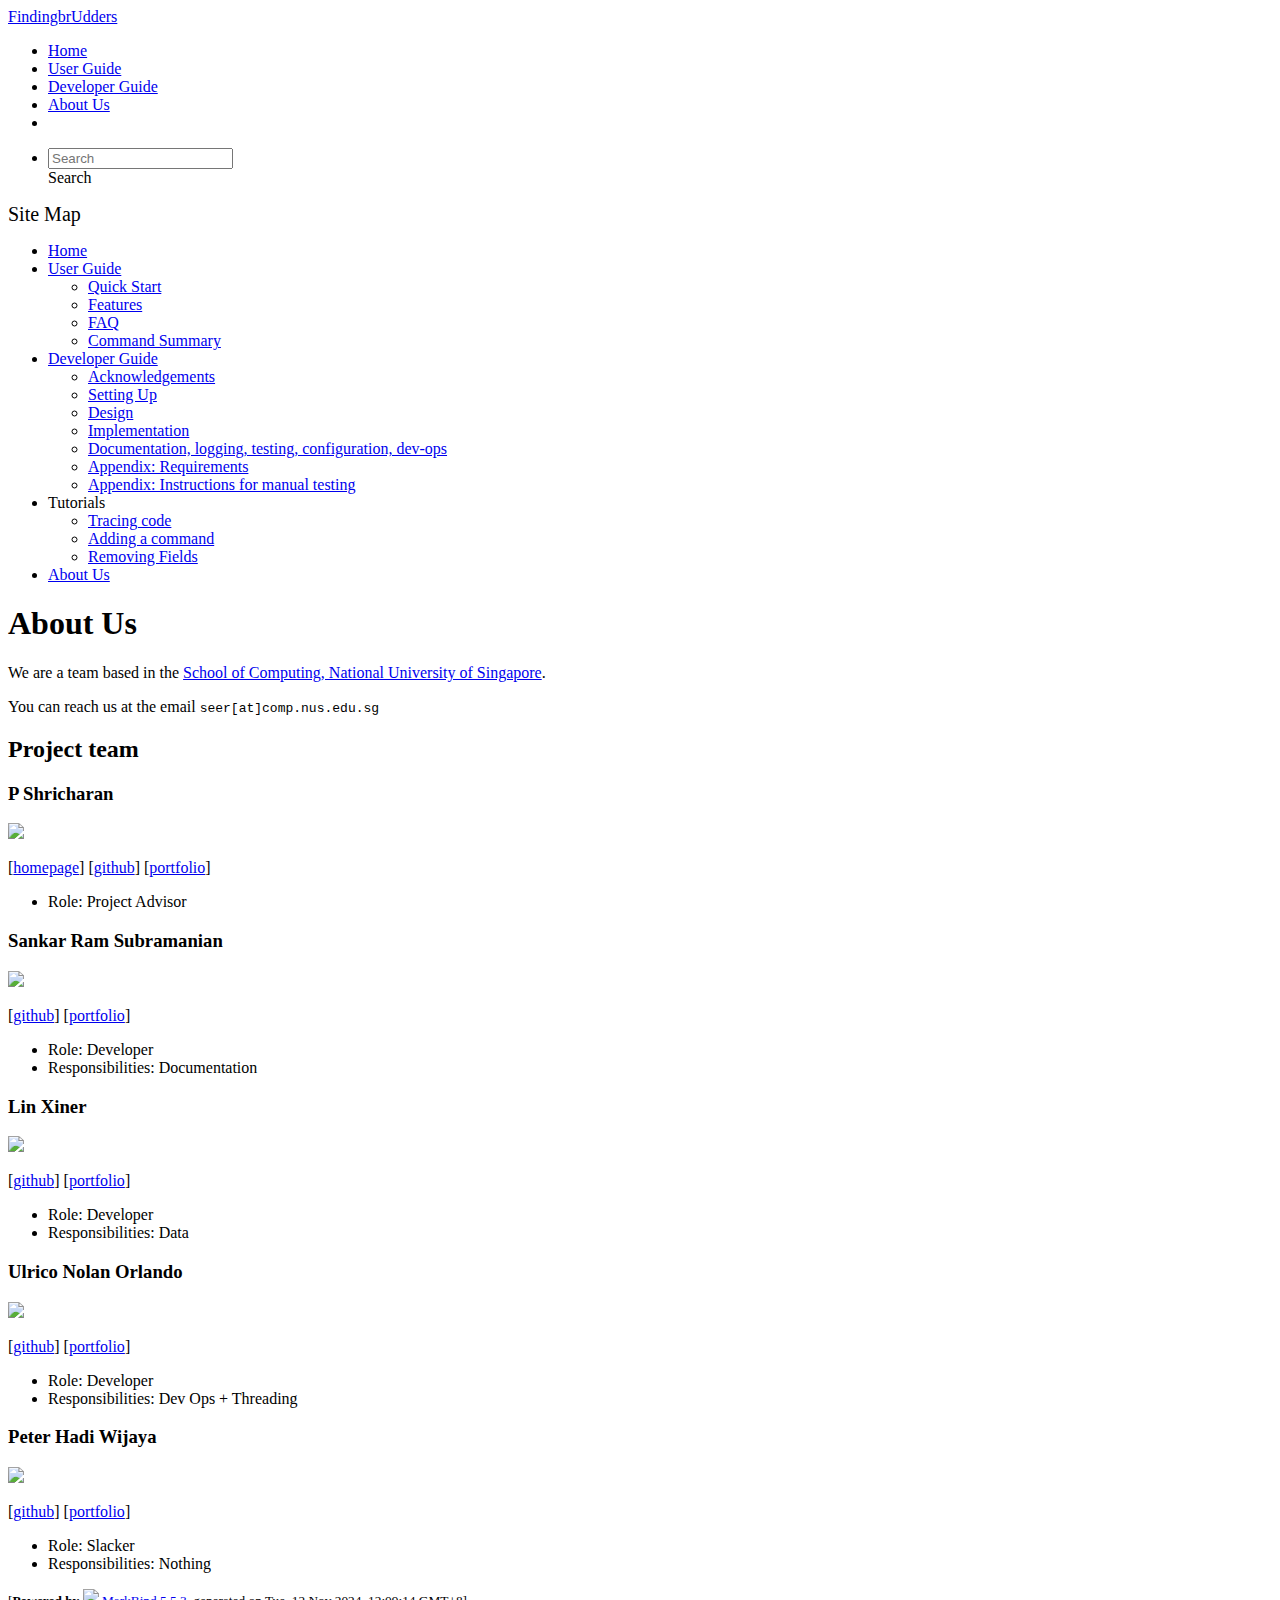
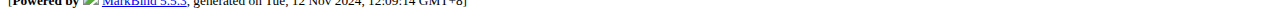
==== commit 7cb87446: "deploy: cd91ee442c328dc653b78e3d20217ddc23846bb4" ====
--- a/AboutUs.html
+++ b/AboutUs.html
@@ -21,7 +21,7 @@
 [<a href="/tp/team/AboutUs.html">portfolio</a>]</p> <ul><li>Role: Project Advisor</li></ul> <h3 id="sankar-ram-subramanian">Sankar Ram Subramanian<a href="#sankar-ram-subramanian" onclick="event.stopPropagation()" class="fa fa-anchor"></a></h3> <img src="/tp/images/marraknas.png" width="200px"> <p>[<a href="http://github.com/marraknas">github</a>]
 [<a href="/tp/team/johndoe.html">portfolio</a>]</p> <ul><li>Role: Developer</li> <li>Responsibilities: Documentation</li></ul> <h3 id="lin-xiner">Lin Xiner<a href="#lin-xiner" onclick="event.stopPropagation()" class="fa fa-anchor"></a></h3> <img src="/tp/images/xinghuajulia.png" width="200px"> <p>[<a href="http://github.com/xinghuajulia">github</a>] [<a href="/tp/team/johndoe.html">portfolio</a>]</p> <ul><li>Role: Developer</li> <li>Responsibilities: Data</li></ul> <h3 id="ulrico-nolan-orlando">Ulrico Nolan Orlando<a href="#ulrico-nolan-orlando" onclick="event.stopPropagation()" class="fa fa-anchor"></a></h3> <img src="/tp/images/ulricolo7.png" width="200px"> <p>[<a href="http://github.com/ulricolo7">github</a>]
 [<a href="/tp/team/johndoe.html">portfolio</a>]</p> <ul><li>Role: Developer</li> <li>Responsibilities: Dev Ops + Threading</li></ul> <h3 id="peter-hadi-wijaya">Peter Hadi Wijaya<a href="#peter-hadi-wijaya" onclick="event.stopPropagation()" class="fa fa-anchor"></a></h3> <img src="/tp/images/peterhw963.png" width="200px"> <p>[<a href="http://github.com/PeterHW963">github</a>]
-[<a href="/tp/team/johndoe.html">portfolio</a>]</p> <ul><li>Role: Slacker</li> <li>Responsibilities: Nothing</li></ul></div> <nav id="page-nav" data-v-e6005420><div class="nav-component slim-scroll" data-v-e6005420></div> <!----></nav> <div aria-hidden="true" class="scroll-top-button fa-lg d-print-none" style="display:none;bottom:2%;right:2%;position:fixed;"><i class="fas fa-arrow-circle-up"></i></div></div> <footer><div class="text-center"><small>[<span><strong>Powered by</strong></span> <img src="https://markbind.org/favicon.ico" width="30"> <a href="https://markbind.org/">MarkBind 5.5.3</a>, generated on Tue, 12 Nov 2024, 10:52:50 GMT+8]</small></div></footer></div>
+[<a href="/tp/team/johndoe.html">portfolio</a>]</p> <ul><li>Role: Slacker</li> <li>Responsibilities: Nothing</li></ul></div> <nav id="page-nav" data-v-e6005420><div class="nav-component slim-scroll" data-v-e6005420></div> <!----></nav> <div aria-hidden="true" class="scroll-top-button fa-lg d-print-none" style="display:none;bottom:2%;right:2%;position:fixed;"><i class="fas fa-arrow-circle-up"></i></div></div> <footer><div class="text-center"><small>[<span><strong>Powered by</strong></span> <img src="https://markbind.org/favicon.ico" width="30"> <a href="https://markbind.org/">MarkBind 5.5.3</a>, generated on Tue, 12 Nov 2024, 12:09:14 GMT+8]</small></div></footer></div>
 </body><script src="/tp/markbind/js/bootstrap-utility.min.js"></script>
 <script src="/tp/markbind/js/polyfill.min.js"></script>
 <script src="/tp/markbind/js/vue.min.js"></script>
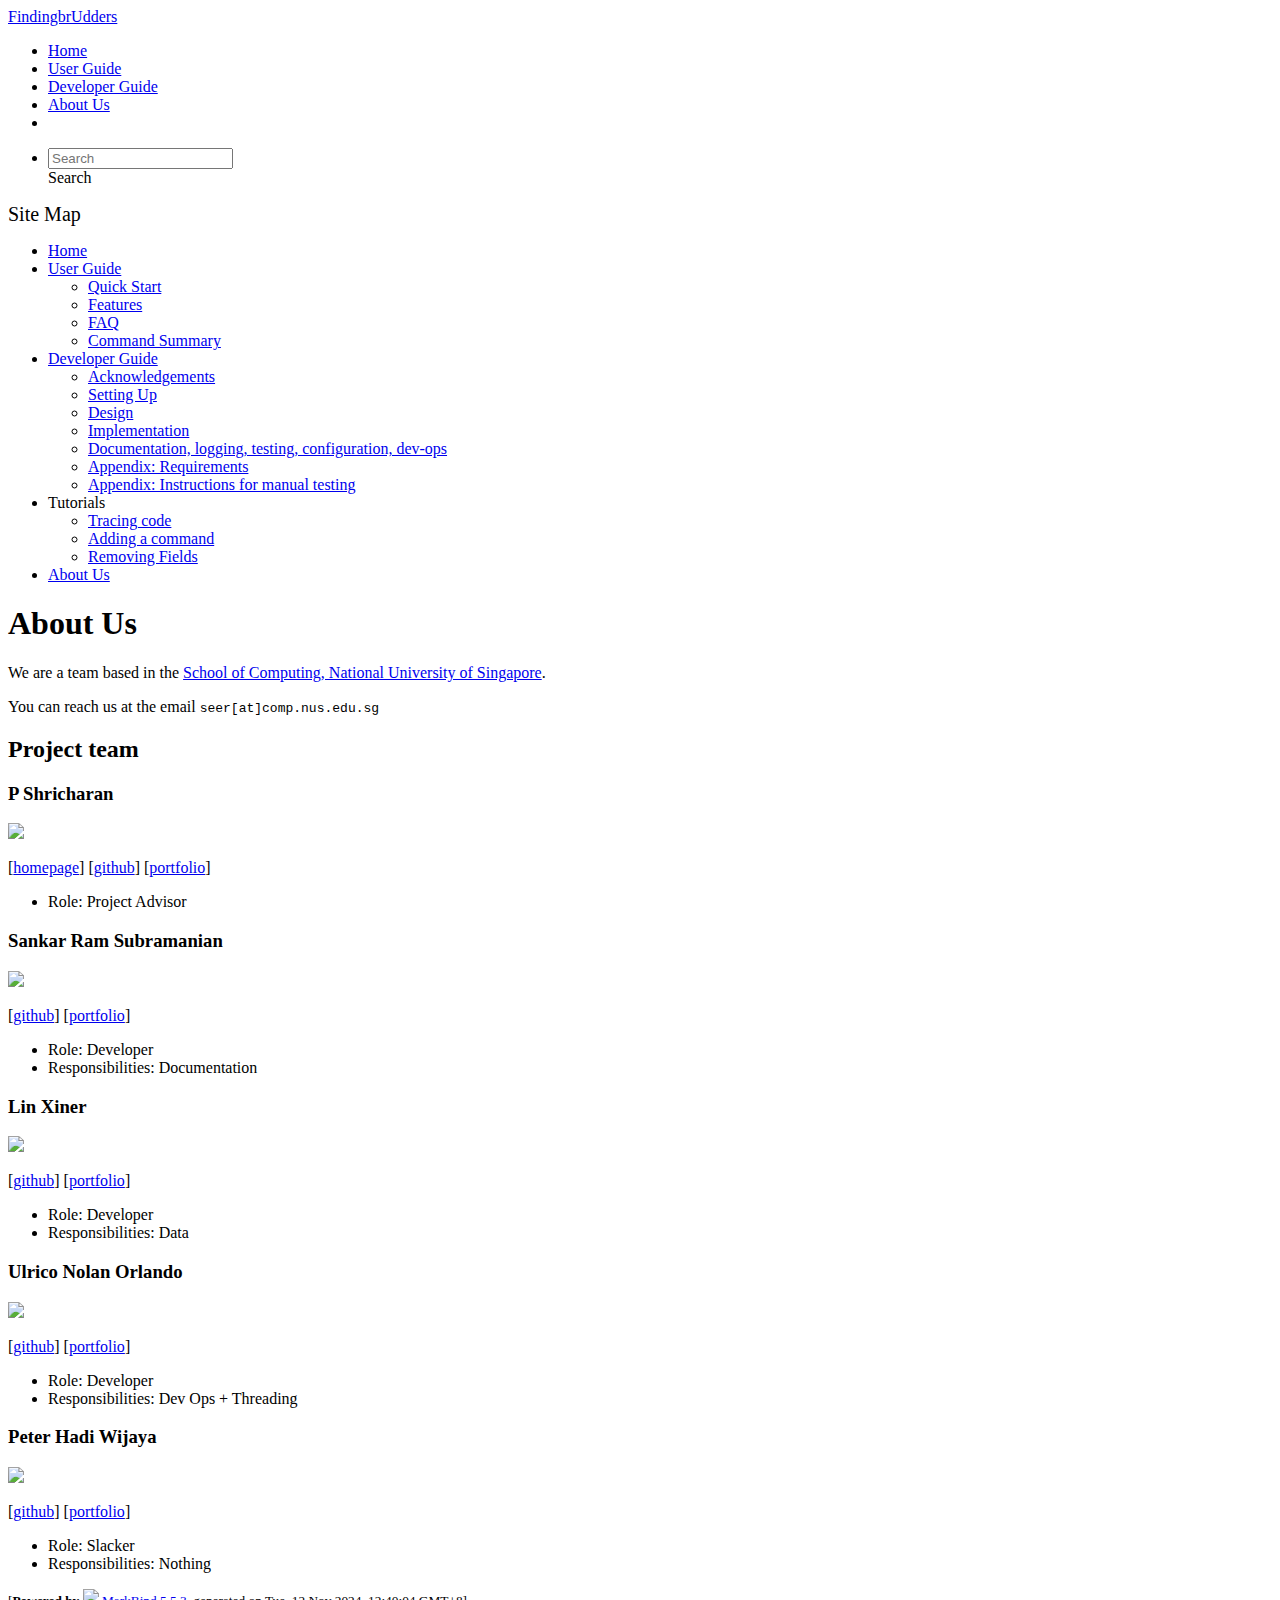
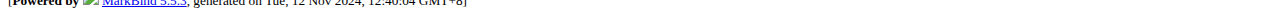
==== commit 33b919ba: "deploy: 13f3177ff55bdec7bcb702bfe820bba6f967448f" ====
--- a/AboutUs.html
+++ b/AboutUs.html
@@ -21,7 +21,7 @@
 [<a href="/tp/team/AboutUs.html">portfolio</a>]</p> <ul><li>Role: Project Advisor</li></ul> <h3 id="sankar-ram-subramanian">Sankar Ram Subramanian<a href="#sankar-ram-subramanian" onclick="event.stopPropagation()" class="fa fa-anchor"></a></h3> <img src="/tp/images/marraknas.png" width="200px"> <p>[<a href="http://github.com/marraknas">github</a>]
 [<a href="/tp/team/johndoe.html">portfolio</a>]</p> <ul><li>Role: Developer</li> <li>Responsibilities: Documentation</li></ul> <h3 id="lin-xiner">Lin Xiner<a href="#lin-xiner" onclick="event.stopPropagation()" class="fa fa-anchor"></a></h3> <img src="/tp/images/xinghuajulia.png" width="200px"> <p>[<a href="http://github.com/xinghuajulia">github</a>] [<a href="/tp/team/johndoe.html">portfolio</a>]</p> <ul><li>Role: Developer</li> <li>Responsibilities: Data</li></ul> <h3 id="ulrico-nolan-orlando">Ulrico Nolan Orlando<a href="#ulrico-nolan-orlando" onclick="event.stopPropagation()" class="fa fa-anchor"></a></h3> <img src="/tp/images/ulricolo7.png" width="200px"> <p>[<a href="http://github.com/ulricolo7">github</a>]
 [<a href="/tp/team/johndoe.html">portfolio</a>]</p> <ul><li>Role: Developer</li> <li>Responsibilities: Dev Ops + Threading</li></ul> <h3 id="peter-hadi-wijaya">Peter Hadi Wijaya<a href="#peter-hadi-wijaya" onclick="event.stopPropagation()" class="fa fa-anchor"></a></h3> <img src="/tp/images/peterhw963.png" width="200px"> <p>[<a href="http://github.com/PeterHW963">github</a>]
-[<a href="/tp/team/johndoe.html">portfolio</a>]</p> <ul><li>Role: Slacker</li> <li>Responsibilities: Nothing</li></ul></div> <nav id="page-nav" data-v-e6005420><div class="nav-component slim-scroll" data-v-e6005420></div> <!----></nav> <div aria-hidden="true" class="scroll-top-button fa-lg d-print-none" style="display:none;bottom:2%;right:2%;position:fixed;"><i class="fas fa-arrow-circle-up"></i></div></div> <footer><div class="text-center"><small>[<span><strong>Powered by</strong></span> <img src="https://markbind.org/favicon.ico" width="30"> <a href="https://markbind.org/">MarkBind 5.5.3</a>, generated on Tue, 12 Nov 2024, 12:09:14 GMT+8]</small></div></footer></div>
+[<a href="/tp/team/johndoe.html">portfolio</a>]</p> <ul><li>Role: Slacker</li> <li>Responsibilities: Nothing</li></ul></div> <nav id="page-nav" data-v-e6005420><div class="nav-component slim-scroll" data-v-e6005420></div> <!----></nav> <div aria-hidden="true" class="scroll-top-button fa-lg d-print-none" style="display:none;bottom:2%;right:2%;position:fixed;"><i class="fas fa-arrow-circle-up"></i></div></div> <footer><div class="text-center"><small>[<span><strong>Powered by</strong></span> <img src="https://markbind.org/favicon.ico" width="30"> <a href="https://markbind.org/">MarkBind 5.5.3</a>, generated on Tue, 12 Nov 2024, 12:40:04 GMT+8]</small></div></footer></div>
 </body><script src="/tp/markbind/js/bootstrap-utility.min.js"></script>
 <script src="/tp/markbind/js/polyfill.min.js"></script>
 <script src="/tp/markbind/js/vue.min.js"></script>
